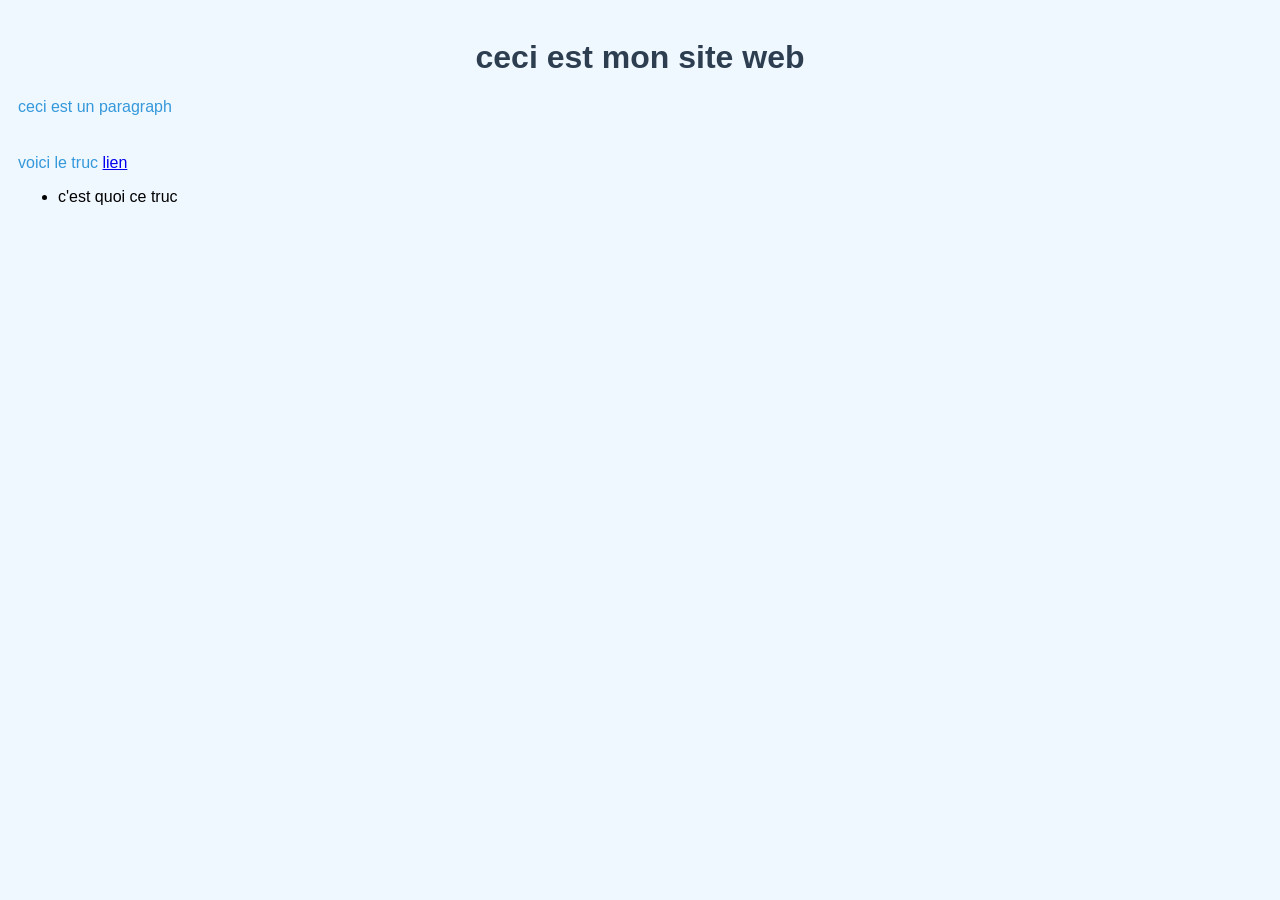
==== index.html @ 5c495a85 "first commit" ====
<!DOCTYPE html>
<html lang="en">
<head>
    <meta charset="UTF-8">
    <meta name="viewport" content="width=device-width, initial-scale=1.0">
    <link rel="stylesheet" href="index.css">
    <title>Document</title>
</head>
<body>
    <h1 class="main-title">ceci est mon site web</h1>
    <!-- commentaire -->
    <p>ceci est un paragraph</p>
    <img src="https://picsum.photos/200/300" alt="">
    <p>voici le truc <a href="wut.html">lien</a></p>

<ul>
    <li>c'est quoi ce truc</li>
</ul>
    
</body>
</html>
---- index.css ----
/* Basic styling for a paragraph */
body {
  font-family: Arial, sans-serif; /* Clean font */
  background-color: #f0f8ff; /* Light blue background */
  padding: 10px; /* Space around content */
}

h1 {
  color: #2c3e50; /* Dark blue text */
  text-align: center; /* Center text */
}

p {
  color: #3498db; /* Blue text */
  margin: 10px 0; /* Space between paragraphs */
}
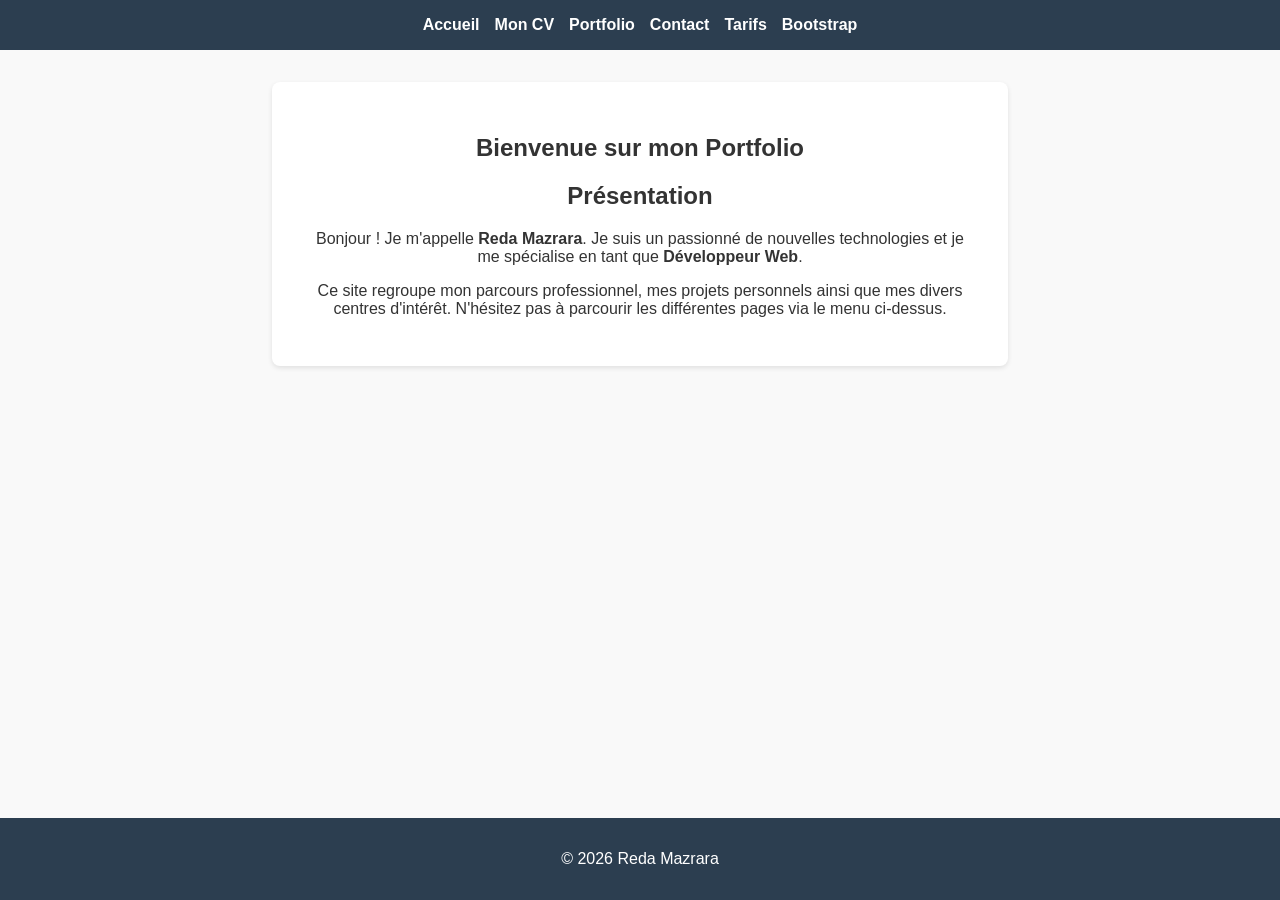
==== commit 542a7be5: "truc ver3 avec conseil du prof TP - Fil Rouge" ====
--- a/index.html
+++ b/index.html
@@ -1,21 +1,52 @@
-<!DOCTYPE html>
-<html lang="en">
-<head>
-    <meta charset="UTF-8">
-    <meta name="viewport" content="width=device-width, initial-scale=1.0">
-    <link rel="stylesheet" href="index.css">
-    <title>Document</title>
-</head>
-<body>
-    <h1 class="main-title">ceci est mon site web</h1>
-    <!-- commentaire -->
-    <p>ceci est un paragraph</p>
-    <img src="https://picsum.photos/200/300" alt="">
-    <p>voici le truc <a href="wut.html">lien</a></p>
+<!doctype html>
+<html lang="fr">
+  <head>
+    <meta charset="UTF-8" />
+    <meta name="viewport" content="width=device-width, initial-scale=1.0" />
+    <title>Accueil | Mon Portfolio</title>
+    <link rel="stylesheet" href="general.css" />
+  </head>
+  <body>
+    <header>
+      <nav>
+        <ul>
+          <li><a href="index.html">Accueil</a></li>
+          <li><a href="cv.html">Mon CV</a></li>
+          <li><a href="portfolio.html">Portfolio</a></li>
+          <li><a href="contact.html">Contact</a></li>
+          <li><a href="price.html">Tarifs</a></li>
+          <li><a href="bootstrap.html">Bootstrap</a></li>
+        </ul>
+      </nav>
+    </header>
 
-<ul>
-    <li>c'est quoi ce truc</li>
-</ul>
-    
-</body>
-</html>+    <main>
+      <section>
+        <h1>Bienvenue sur mon Portfolio</h1>
+        <h2>Présentation</h2>
+        <p>
+          Bonjour ! Je m'appelle
+          <strong
+            ><span class="data-prenom">...</span>
+            <span class="data-nom">...</span></strong
+          >. Je suis un passionné de nouvelles technologies et je me spécialise
+          en tant que <strong class="data-metier">...</strong>.
+        </p>
+        <p>
+          Ce site regroupe mon parcours professionnel, mes projets personnels
+          ainsi que mes divers centres d'intérêt. N'hésitez pas à parcourir les
+          différentes pages via le menu ci-dessus.
+        </p>
+      </section>
+    </main>
+
+    <footer>
+      <p>
+        &copy; <span class="data-annee">...</span>
+        <span class="data-prenom">...</span> <span class="data-nom">...</span>
+      </p>
+    </footer>
+
+    <script src="general.js"></script>
+  </body>
+</html>
--- a/general.css
+++ b/general.css
@@ -0,0 +1,74 @@
+/* general.css */
+body { 
+    font-family: Arial, sans-serif; 
+    margin: 0; 
+    padding: 0; 
+    display: flex; 
+    flex-direction: column; 
+    min-height: 100vh; 
+    background-color: #f9f9f9; 
+    color: #333; 
+}
+
+header { background-color: #2c3e50; padding: 1rem 0; }
+
+nav ul { 
+    list-style: none; 
+    padding: 0; 
+    margin: 0; 
+    display: flex; 
+    justify-content: center; 
+    gap: 15px; 
+}
+
+nav a { color: white; text-decoration: none; font-weight: bold; }
+nav a:hover { text-decoration: underline; }
+
+main { 
+    flex: 1; 
+    padding: 2rem; 
+    max-width: 800px; 
+    margin: 0 auto; 
+    text-align: center; 
+    width: 100%; 
+    box-sizing: border-box; 
+}
+
+/* Classe spécifique pour élargir le main sur la page portfolio */
+.main-large { max-width: 1000px; }
+
+section { 
+    background: white; 
+    padding: 2rem; 
+    border-radius: 8px; 
+    box-shadow: 0 2px 5px rgba(0,0,0,0.1); 
+    margin-bottom: 2rem; 
+}
+
+footer { 
+    background-color: #2c3e50; 
+    color: white; 
+    text-align: center; 
+    padding: 1rem 0; 
+    margin-top: auto; 
+}
+
+/* Styles spécifiques pour la grille du Portfolio */
+.grid { 
+    display: grid; 
+    grid-template-columns: repeat(auto-fit, minmax(300px, 1fr)); 
+    gap: 20px; 
+}
+
+section.card { 
+    padding: 1rem; 
+    text-align: center; 
+    margin-bottom: 0; /* Écrase la marge par défaut des sections */
+}
+
+img { 
+    max-width: 100%; 
+    border-radius: 5px; 
+    height: 200px; 
+    object-fit: cover; 
+}
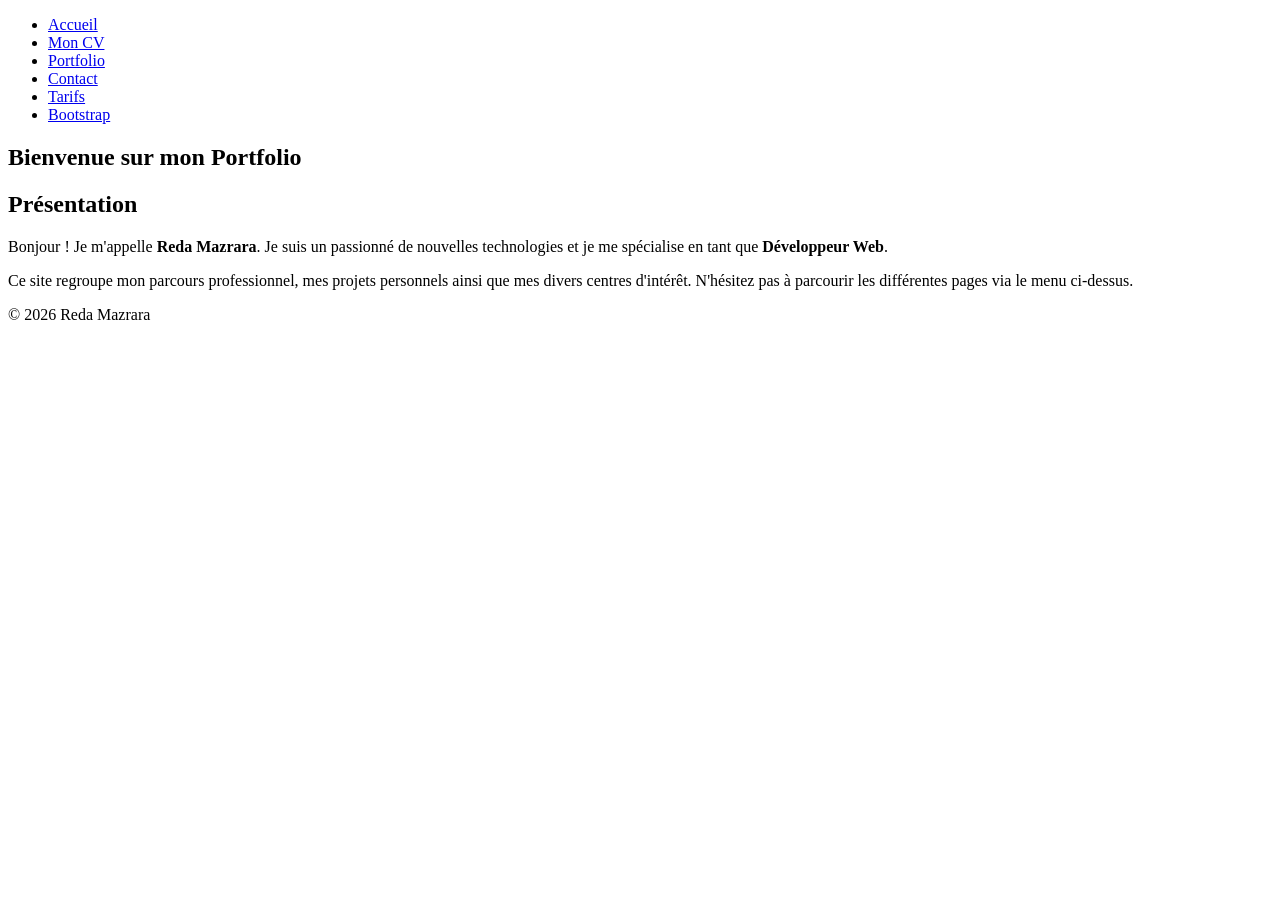
==== commit 38d21a0e: "final TP test" ====
--- a/index.html
+++ b/index.html
@@ -3,22 +3,16 @@
   <head>
     <meta charset="UTF-8" />
     <meta name="viewport" content="width=device-width, initial-scale=1.0" />
+    <link
+      rel="icon"
+      type="image/x-icon"
+      href="/favicon/icons8-accueil-50.png"
+    />
     <title>Accueil | Mon Portfolio</title>
     <link rel="stylesheet" href="general.css" />
   </head>
   <body>
-    <header>
-      <nav>
-        <ul>
-          <li><a href="index.html">Accueil</a></li>
-          <li><a href="cv.html">Mon CV</a></li>
-          <li><a href="portfolio.html">Portfolio</a></li>
-          <li><a href="contact.html">Contact</a></li>
-          <li><a href="price.html">Tarifs</a></li>
-          <li><a href="bootstrap.html">Bootstrap</a></li>
-        </ul>
-      </nav>
-    </header>
+    <div id="header-placeholder"></div>
 
     <main>
       <section>
